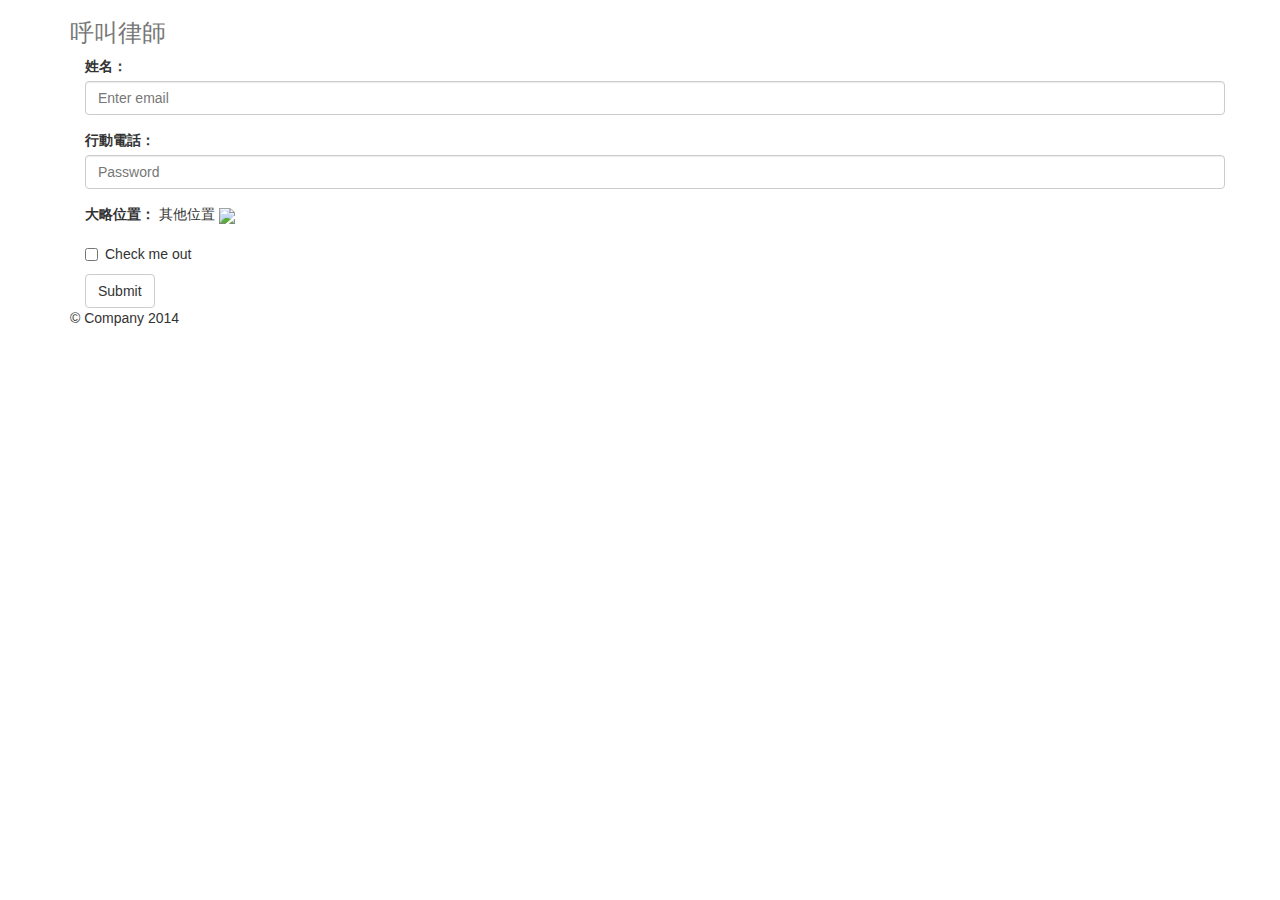
==== form.html @ 8cbc39d3 "from" ====
<!DOCTYPE html>
<html lang="en">
  <head>
    <meta charset="utf-8">
    <meta http-equiv="X-UA-Compatible" content="IE=edge">
    <meta name="viewport" content="width=device-width, initial-scale=1">
    <meta name="description" content="">
    <meta name="author" content="">
    <link rel="icon" href="../../favicon.ico">

    <title>呼叫律師</title>

    <link href="./bower_components/bootstrap/dist/css/bootstrap.min.css" rel="stylesheet">

    <!-- HTML5 shim and Respond.js IE8 support of HTML5 elements and media queries -->
    <!--[if lt IE 9]>
      <script src="https://oss.maxcdn.com/html5shiv/3.7.2/html5shiv.min.js"></script>
      <script src="https://oss.maxcdn.com/respond/1.4.2/respond.min.js"></script>
    <![endif]-->

    <style type="text/css">
      .btn-type {
        text-align: center;
        padding: 8px 0 8px 0;
      }
      .btn-type-icon {
        width: 140px;
        height: 140px;
        margin: 0 auto;
      }
    </style>
  </head>

  <body>

    <div class="container">
      <div class="header">
        <h3 class="text-muted">呼叫律師</h3>
      </div>

      <div class="container">
        <form role="form">
          <div class="form-group">
            <label for="exampleInputEmail1">姓名：</label>
            <input type="email" class="form-control" id="exampleInputEmail1" placeholder="Enter email">
          </div>
          <div class="form-group">
            <label for="exampleInputPassword1">行動電話：</label>
            <input type="password" class="form-control" id="exampleInputPassword1" placeholder="Password">
          </div>
          <div class="form-group">
            <label for="exampleInputFile">大略位置：</label>
            其他位置
            <img src="http://maps.googleapis.com/maps/api/staticmap?center=Taiwan&zoom=13&size=300x300&maptype=roadmap&sensor=false">
          </div>
          <div class="checkbox">
            <label>
              <input type="checkbox"> Check me out
            </label>
          </div>
          <button type="submit" class="btn btn-default">Submit</button>
        </form>
      </div>

      <div class="footer">
        <p>&copy; Company 2014</p>
      </div>
    </div>
  </body>
</html>
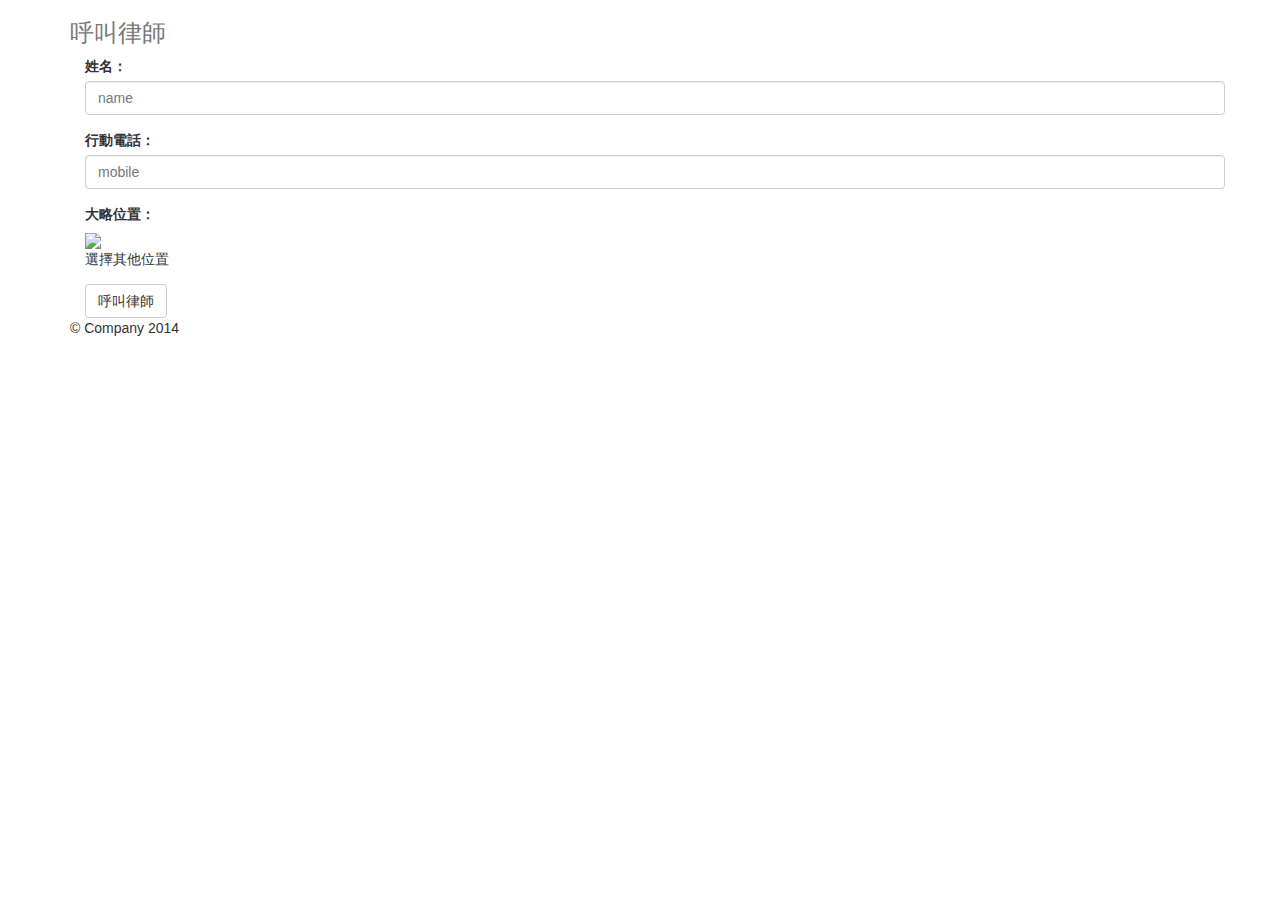
==== commit 56974973: "form map" ====
--- a/form.html
+++ b/form.html
@@ -13,11 +13,38 @@
 
     <link href="./bower_components/bootstrap/dist/css/bootstrap.min.css" rel="stylesheet">
 
+    <script type="text/javascript" src="https://maps.googleapis.com/maps/api/js?language=zh-TW"></script>
+    <script type="text/javascript" src="./bower_components/jquery/dist/jquery.min.js"></script>
+
     <!-- HTML5 shim and Respond.js IE8 support of HTML5 elements and media queries -->
     <!--[if lt IE 9]>
       <script src="https://oss.maxcdn.com/html5shiv/3.7.2/html5shiv.min.js"></script>
       <script src="https://oss.maxcdn.com/respond/1.4.2/respond.min.js"></script>
     <![endif]-->
+
+    <script type="text/javascript">
+      $(function(){
+        var mapOptions = {
+          zoom: 6
+        };
+
+        if(navigator.geolocation) {
+          navigator.geolocation.getCurrentPosition(
+            function(position) {
+              console.log(position);
+              var x = position.coords.latitude;
+              var y = position.coords.longitude;
+              $('#map').attr(
+                'src',
+                'http://maps.googleapis.com/maps/api/staticmap?center='+x+','+y+'&zoom=13&size=320x320&maptype=roadmap&sensor=false'
+              );
+            }, function() {
+            }
+          );
+        } else {
+        }
+      });
+    </script>
 
     <style type="text/css">
       .btn-type {
@@ -43,23 +70,24 @@
         <form role="form">
           <div class="form-group">
             <label for="exampleInputEmail1">姓名：</label>
-            <input type="email" class="form-control" id="exampleInputEmail1" placeholder="Enter email">
+            <input type="text" class="form-control" placeholder="name">
           </div>
           <div class="form-group">
             <label for="exampleInputPassword1">行動電話：</label>
-            <input type="password" class="form-control" id="exampleInputPassword1" placeholder="Password">
+            <input type="text" class="form-control" placeholder="mobile">
           </div>
           <div class="form-group">
-            <label for="exampleInputFile">大略位置：</label>
-            其他位置
-            <img src="http://maps.googleapis.com/maps/api/staticmap?center=Taiwan&zoom=13&size=300x300&maptype=roadmap&sensor=false">
+            <div>
+              <label for="exampleInputFile">大略位置：</label>
+            </div>
+            <div>
+              <img id="map" src="http://maps.googleapis.com/maps/api/staticmap?center=Taiwan&zoom=6&size=300x300&maptype=roadmap&sensor=false">
+            </div>
+            <div>
+              選擇其他位置
+            </div>
           </div>
-          <div class="checkbox">
-            <label>
-              <input type="checkbox"> Check me out
-            </label>
-          </div>
-          <button type="submit" class="btn btn-default">Submit</button>
+          <button type="submit" class="btn btn-default">呼叫律師</button>
         </form>
       </div>
 
